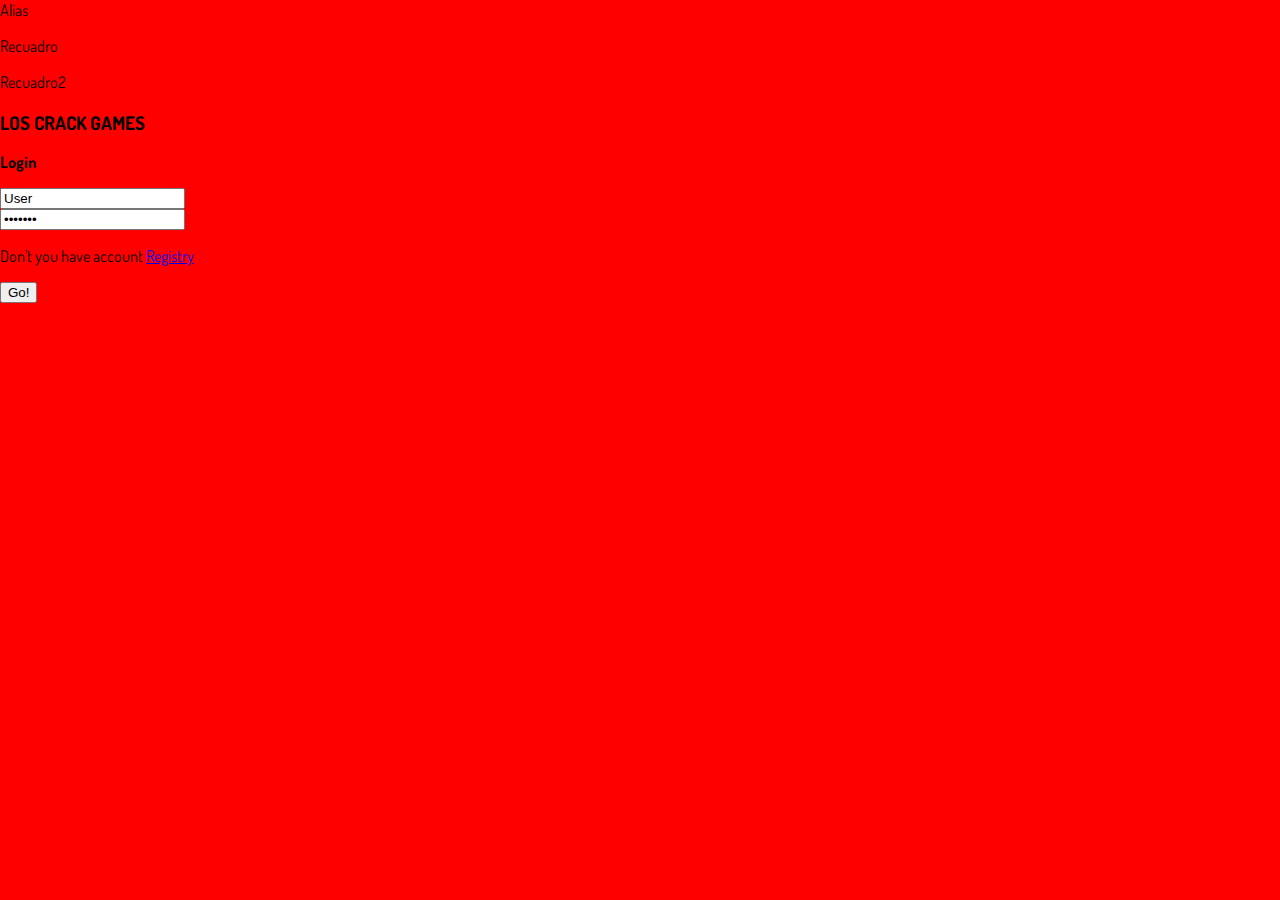
==== TySWeb/src/main/webapp/index.html @ 582eac81 "CSS Modify" ====
<html>
	<head>
	<title>Los CRACK GAMES</title>
	<meta charset="utf-8" />
	<meta name="viewport" content="width=device-width, initial-scale=1, user-scalable=no" />
	<link rel="stylesheet" href="estilos/login.css">
	<link href="https://fonts.googleapis.com/css?family=Raleway:200i" rel="stylesheet">
	<link href="https://fonts.googleapis.com/css?family=Source+Sans+Pro:300" rel="stylesheet">
	<link href="https://fonts.googleapis.com/css?family=Fira+Sans" rel="stylesheet">
</head>

<body>
	<script src="https://ajax.googleapis.com/ajax/libs/jquery/1.11.3/jquery.min.js"></script>
	<div class="principal">
		<div class="header">
			<div class=header-content>
				<p>Alias</p>
			</div>
			<div class=header-content>
				<p>Recuadro</p>
			</div>
			<div class=header-content>
				<p>Recuadro2</p>
			</div>
		</div>
		<div class="content">
			<div class="content-text">
				<h3>LOS CRACK GAMES</h3>
				<p><strong>Login</strong></p>
			</div>
			<div class="content-form">
				<form>
					<input type="text" id="UserName" placeholder="user name" value="User"><br>
					<input type="password" id="Pwd" placeholder="password" value="User123"><br>
					<div class="inside-form">
						<p>Don't you have account <a href="registryPrueba.html">Registry</a></p>
						<button onclick="login()">Go!</button>
					</div>
				</form>
			</div>
		</div>
	</div>
</body>
		</html>
---- TySWeb/src/main/webapp/estilos/login.css ----
@import url('https://fonts.googleapis.com/css?family=Dosis');

body {
    margin: 0;
    font-family: 'Dosis',sans-serif;
    background: red;
}
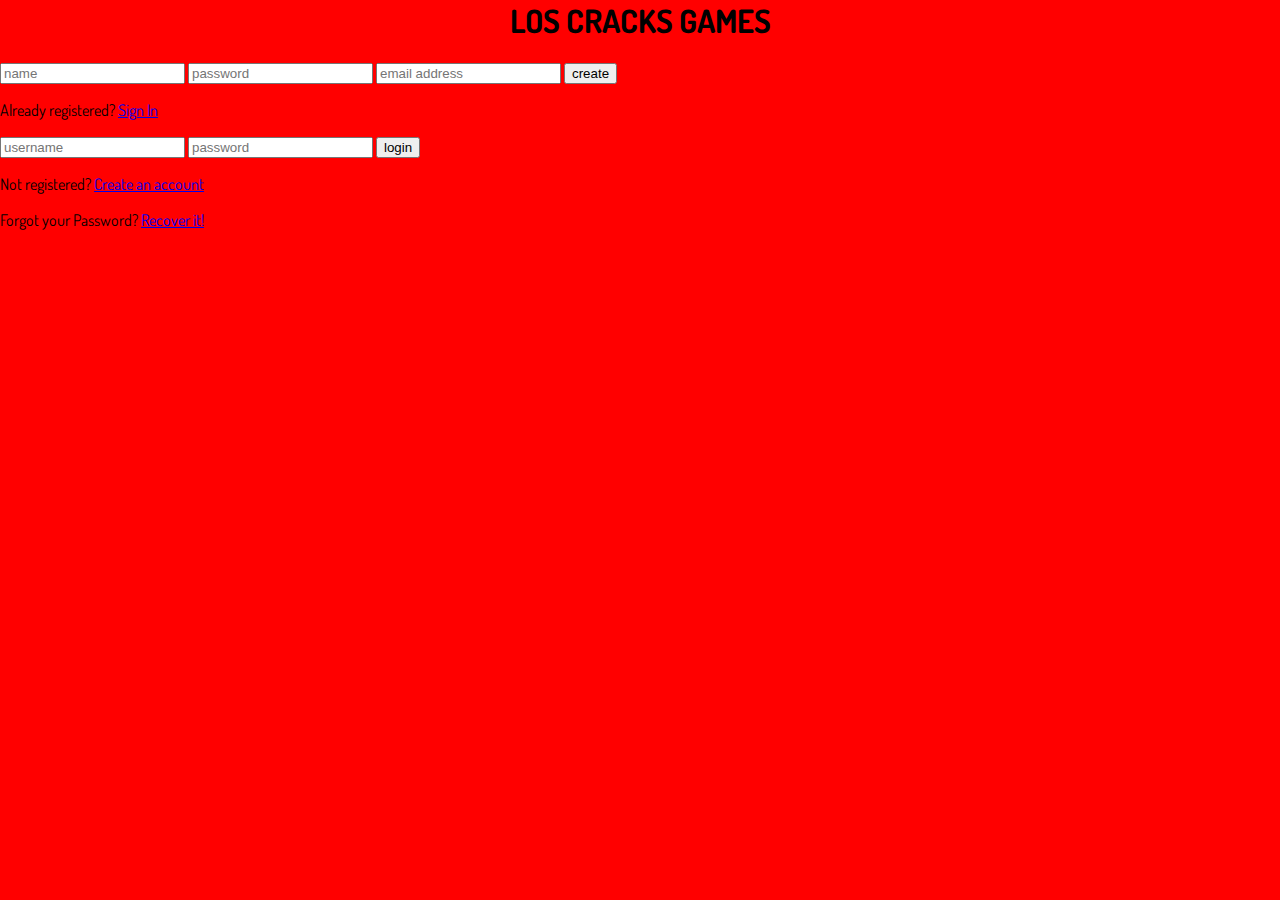
==== commit 826ae630: "Some classes created and login is sending data (wrongly)" ====
--- a/TySWeb/src/main/webapp/index.html
+++ b/TySWeb/src/main/webapp/index.html
@@ -11,34 +11,32 @@
 
 <body>
 	<script src="https://ajax.googleapis.com/ajax/libs/jquery/1.11.3/jquery.min.js"></script>
-	<div class="principal">
-		<div class="header">
-			<div class=header-content>
-				<p>Alias</p>
-			</div>
-			<div class=header-content>
-				<p>Recuadro</p>
-			</div>
-			<div class=header-content>
-				<p>Recuadro2</p>
-			</div>
-		</div>
-		<div class="content">
-			<div class="content-text">
-				<h3>LOS CRACK GAMES</h3>
-				<p><strong>Login</strong></p>
-			</div>
-			<div class="content-form">
-				<form>
-					<input type="text" id="UserName" placeholder="user name" value="User"><br>
-					<input type="password" id="Pwd" placeholder="password" value="User123"><br>
-					<div class="inside-form">
-						<p>Don't you have account <a href="registryPrueba.html">Registry</a></p>
-						<button onclick="login()">Go!</button>
-					</div>
-				</form>
-			</div>
-		</div>
-	</div>
+	<script src="scripts/GestionCuentas.js"></script>
+	<div class="login-page">
+	<h1 align="center">LOS CRACKS GAMES</h1>
+  <div class="form">
+    <form class="register-form">
+      <input type="text" placeholder="name"/>
+      <input type="password" placeholder="password"/>
+      <input type="text" placeholder="email address"/>
+      <button>create</button>
+      <p class="message">Already registered? <a href="#">Sign In</a></p>
+    </form>
+    <form class="login-form">
+      <input id="Nombre" type="text" placeholder="username"/>
+      <input id="pass" type="password" placeholder="password"/>
+      <button onclick="login()">login</button>
+      <p class="message">Not registered? <a href="#">Create an account</a></p>
+    </form>
+    <p class="recover">Forgot your Password? <a href="recoverPassword.html">Recover it!</a></p>
+  </div>
+</div>
+
+<script>
+$('.message a').click(function(){
+	   $('form').animate({height: "toggle", opacity: "toggle"}, "slow");
+	});
+</script>
+
 </body>
 		</html>
